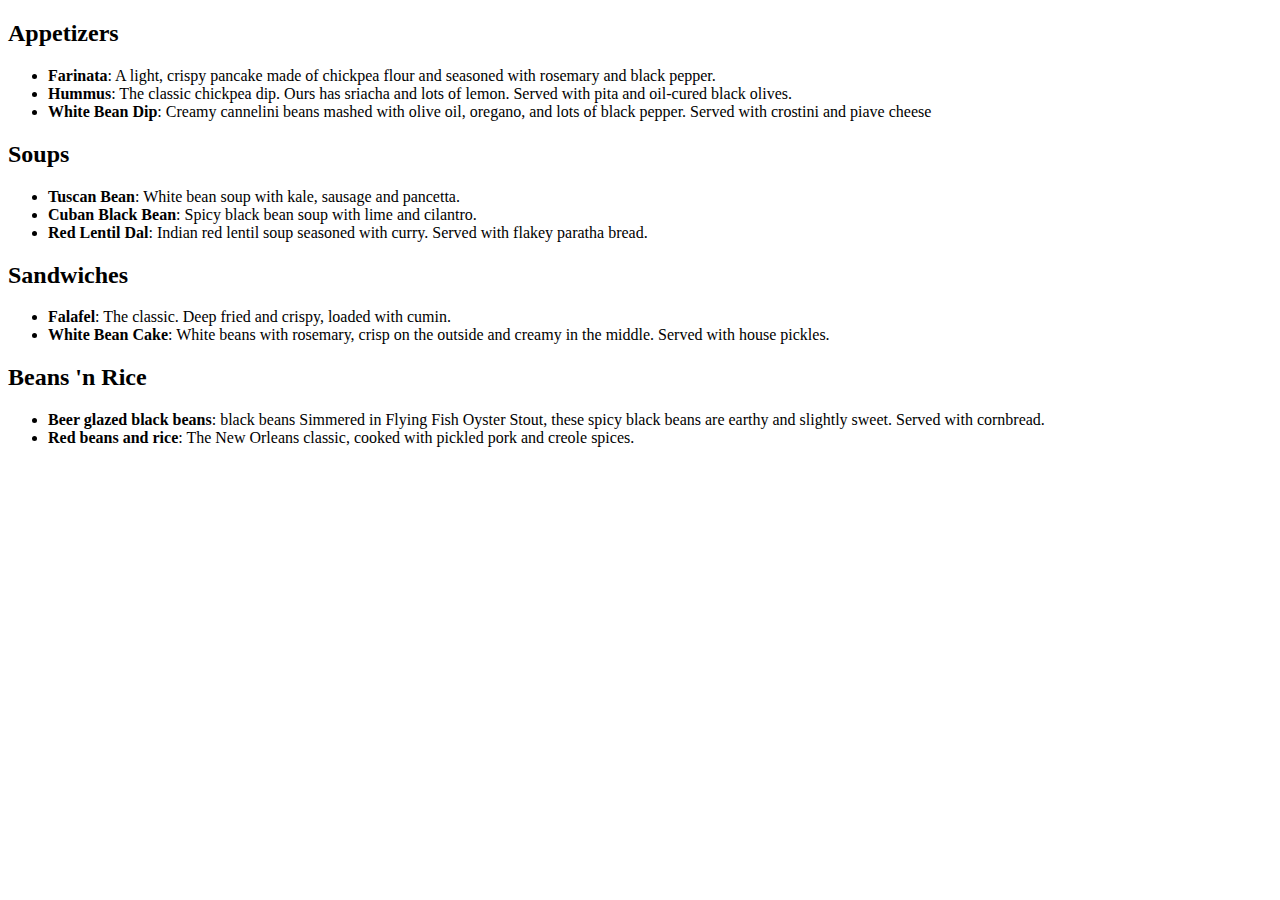
==== menu.html @ 2bfd7117 "Converted to HTML documents" ====
<!DOCTYPE html>
<html>
<head>
  <title> Food Truck Menu </title>
  <meta charset="utf-8">
</head>
<body>
<h2>Appetizers</h2>
<p><ul>
<li><strong>Farinata</strong>: A light, crispy pancake made of chickpea flour and seasoned with rosemary and black pepper.</li>

<li><strong>Hummus</strong>: The classic chickpea dip. Ours has sriacha and lots of lemon. Served with pita and oil-cured black olives.</li>

<li><strong>White Bean Dip</strong>: Creamy cannelini beans mashed with olive oil, oregano, and lots of black pepper. Served with crostini and piave cheese
</li>
</ul></p>
<p><h2>Soups</h2></p>
<p><ul>

<li><strong>Tuscan Bean</strong>: White bean soup with kale, sausage and pancetta.</li>

<li><strong>Cuban Black Bean</strong>: Spicy black bean soup with lime and cilantro.</li>

<li><strong>Red Lentil Dal</strong>: Indian red lentil soup seasoned with curry. Served with flakey paratha bread.</li>
</ul></p>

<p><h2>Sandwiches</h2></p>
<p> <ul>
<li><strong>Falafel</strong>: The classic. Deep fried and crispy, loaded with cumin.</li>

<li><strong>White Bean Cake</strong>: White beans with rosemary, crisp on the outside and creamy in the middle. Served with house pickles.</li>
</ul> </p>
<p> <h2>Beans 'n Rice</h2></p>
<p><ul>
<li><strong>Beer glazed black beans</strong>: black beans Simmered in Flying Fish Oyster Stout, these spicy black beans are earthy and slightly sweet. Served with cornbread.
</li>
<li><strong>Red beans and rice</strong>: The New Orleans classic, cooked with pickled pork and creole spices.</li>
</ul>
</body>
</html>
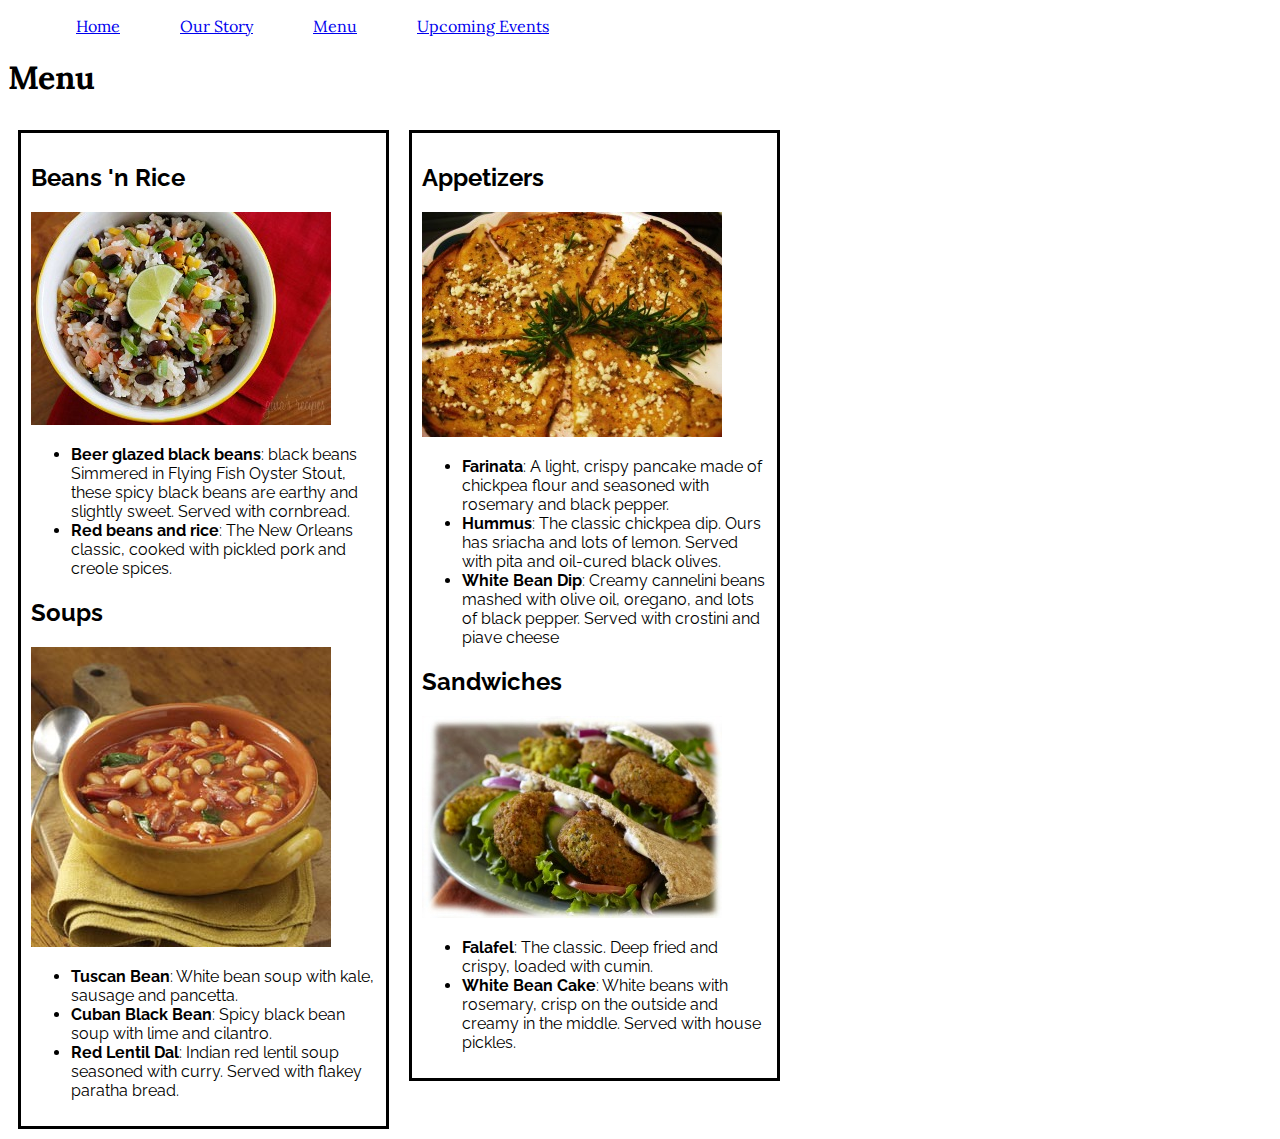
==== commit ad8e981e: "Altered entire CSS" ====
--- a/menu.html
+++ b/menu.html
@@ -1,20 +1,38 @@
 <!DOCTYPE html>
 <html>
 <head>
+  <link href='https://fonts.googleapis.com/css?family=Lora' rel='stylesheet' type='text/css'>
+  <link href='https://fonts.googleapis.com/css?family=Raleway' rel='stylesheet' type='text/css'>
   <title> Food Truck Menu </title>
   <meta charset="utf-8">
+  <link rel="stylesheet" href="style.css">
 </head>
 <body>
-<h2>Appetizers</h2>
+
+  <nav>
+  <ul id="list1">
+  <li><a href="index.html">Home</a></li>
+  <li><a href="our_story.html">Our Story</a></li>
+  <li><a href="menu.html">Menu</a></li>
+  <li><a href="upcoming_events.html">Upcoming Events</a></li>
+  </ul
+  </nav>
+
+<div id="MenuHeading" class="menu">
+  <h1>Menu </h1>
+</div>
+
+<div id="Beans" class="menu">
+<h2>Beans 'n Rice</h2>
+<p> <img src="Images/BeansandRice.jpg" alt="Beans and Rice">
 <p><ul>
-<li><strong>Farinata</strong>: A light, crispy pancake made of chickpea flour and seasoned with rosemary and black pepper.</li>
-
-<li><strong>Hummus</strong>: The classic chickpea dip. Ours has sriacha and lots of lemon. Served with pita and oil-cured black olives.</li>
-
-<li><strong>White Bean Dip</strong>: Creamy cannelini beans mashed with olive oil, oregano, and lots of black pepper. Served with crostini and piave cheese
+  <li><strong>Beer glazed black beans</strong>: black beans Simmered in Flying Fish Oyster Stout, these spicy black beans are earthy and slightly sweet. Served with cornbread.
 </li>
-</ul></p>
-<p><h2>Soups</h2></p>
+<li><strong>Red beans and rice</strong>: The New Orleans classic, cooked with pickled pork and creole spices.</li>
+</ul>
+<p>
+<h2>Soups</h2></p>
+<p> <img src="Images/Beansoup.jpg" alt="Bean soup"> </p>
 <p><ul>
 
 <li><strong>Tuscan Bean</strong>: White bean soup with kale, sausage and pancetta.</li>
@@ -23,18 +41,23 @@
 
 <li><strong>Red Lentil Dal</strong>: Indian red lentil soup seasoned with curry. Served with flakey paratha bread.</li>
 </ul></p>
+</div>
 
-<p><h2>Sandwiches</h2></p>
+<div id="Appetizers" class="menu">
+  <h2>Appetizers</h2>
+<p><img src="Images/Farinata.jpg" alt="Farinata"></p>
+<p><ul>
+  <li><strong>Farinata</strong>: A light, crispy pancake made of chickpea flour and seasoned with rosemary and black pepper.</li>
+  <li><strong>Hummus</strong>: The classic chickpea dip. Ours has sriacha and lots of lemon. Served with pita and oil-cured black olives.</li>
+  <li><strong>White Bean Dip</strong>: Creamy cannelini beans mashed with olive oil, oregano, and lots of black pepper. Served with crostini and piave cheese
+</ul> </p><p>
+<h2>Sandwiches</h2></p>
+<p><img src="Images/Falafel_Pocket.jpg" alt="falafel">
 <p> <ul>
 <li><strong>Falafel</strong>: The classic. Deep fried and crispy, loaded with cumin.</li>
 
 <li><strong>White Bean Cake</strong>: White beans with rosemary, crisp on the outside and creamy in the middle. Served with house pickles.</li>
 </ul> </p>
-<p> <h2>Beans 'n Rice</h2></p>
-<p><ul>
-<li><strong>Beer glazed black beans</strong>: black beans Simmered in Flying Fish Oyster Stout, these spicy black beans are earthy and slightly sweet. Served with cornbread.
-</li>
-<li><strong>Red beans and rice</strong>: The New Orleans classic, cooked with pickled pork and creole spices.</li>
-</ul>
+</div>
 </body>
 </html>
--- a/style.css
+++ b/style.css
@@ -0,0 +1,74 @@
+#list1 li
+{
+margin: 45px 18px;
+ border: 3px solid FF6633;
+display: inline;
+padding: 10px;
+background-color: FF6633;
+font-family: 'Lora', serif;
+
+}
+
+
+#BeanTruck
+{border: 3px solid black;
+width: 500px;
+padding: 20px;
+margin: 30px;
+font-family: 'Lora', serif;
+}
+
+#MenuHeading
+{display: block;
+background-color: FF3366;
+margin: 30 5px;
+font-family: 'Lora', serif;}
+
+#Appetizers
+{
+  display: inline-block;
+  font-family: 'Raleway', sans-serif;
+  border: 3px solid black;
+  padding: 10px;
+  margin: 10px;
+  width: 345px;
+  float: left;
+}
+
+#Beans
+{border: 3px solid black;
+  font-family: 'Raleway', sans-serif;
+padding: 10px;
+margin: 10px;
+width: 345px;
+display:inline-block;
+float: left;
+}
+
+
+#OurStory
+{border: 3px solid black;
+padding: 20px;
+margin: 20px;
+width: 550;
+font-family: 'Raleway', sans-serif;
+}
+
+#StoryHeading
+{display:block;
+margin: 30 5px;
+background-color: FF3366;
+font-family: 'Lora', serif;}
+
+#UpcomingEvents
+{border: 3px solid black;
+  font-family: 'Raleway', sans-serif;
+padding: 20px;
+Margin: 20px;
+width: 550;}
+
+#EventsHeading
+{display: block;
+margin: 30 5px;
+background-color: FF3366;
+font-family: 'Lora', serif;}
